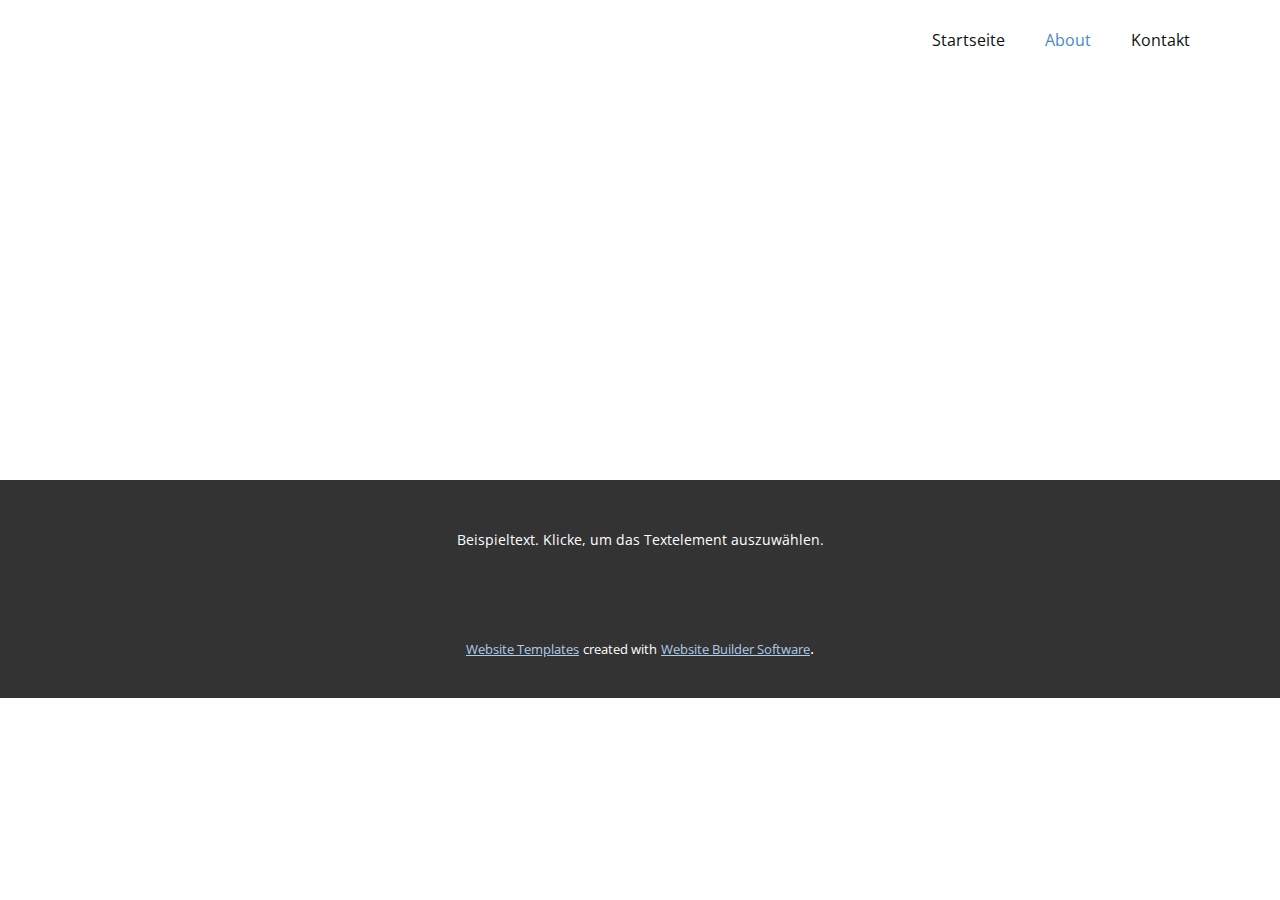
==== About.html @ 8e80e032 "Add files via upload" ====
<!DOCTYPE html>
<html style="font-size: 16px;" lang="de"><head>
    <meta name="viewport" content="width=device-width, initial-scale=1.0">
    <meta charset="utf-8">
    <meta name="keywords" content="">
    <meta name="description" content="">
    <title>About</title>
    <link rel="stylesheet" href="nicepage.css" media="screen">
<link rel="stylesheet" href="About.css" media="screen">
    <script class="u-script" type="text/javascript" src="jquery.js" defer=""></script>
    <script class="u-script" type="text/javascript" src="nicepage.js" defer=""></script>
    <meta name="generator" content="Nicepage 5.0.7, nicepage.com">
    <link id="u-theme-google-font" rel="stylesheet" href="https://fonts.googleapis.com/css?family=Roboto:100,100i,300,300i,400,400i,500,500i,700,700i,900,900i|Open+Sans:300,300i,400,400i,500,500i,600,600i,700,700i,800,800i">
    
    
    <script type="application/ld+json">{
		"@context": "http://schema.org",
		"@type": "Organization",
		"name": ""
}</script>
    <meta name="theme-color" content="#478ac9">
    <meta property="og:title" content="About">
    <meta property="og:type" content="website">
  </head>
  <body class="u-body u-xl-mode" data-lang="de"><header class="u-clearfix u-header u-header" id="sec-7a3e"><div class="u-clearfix u-sheet u-sheet-1">
        <nav class="u-menu u-menu-dropdown u-offcanvas u-menu-1">
          <div class="menu-collapse" style="font-size: 1rem; letter-spacing: 0px;">
            <a class="u-button-style u-custom-left-right-menu-spacing u-custom-padding-bottom u-custom-top-bottom-menu-spacing u-nav-link u-text-active-palette-1-base u-text-hover-palette-2-base" href="#">
              <svg class="u-svg-link" viewBox="0 0 24 24"><use xmlns:xlink="http://www.w3.org/1999/xlink" xlink:href="#menu-hamburger"></use></svg>
              <svg class="u-svg-content" version="1.1" id="menu-hamburger" viewBox="0 0 16 16" x="0px" y="0px" xmlns:xlink="http://www.w3.org/1999/xlink" xmlns="http://www.w3.org/2000/svg"><g><rect y="1" width="16" height="2"></rect><rect y="7" width="16" height="2"></rect><rect y="13" width="16" height="2"></rect>
</g></svg>
            </a>
          </div>
          <div class="u-nav-container">
            <ul class="u-nav u-unstyled u-nav-1"><li class="u-nav-item"><a class="u-button-style u-nav-link u-text-active-palette-1-base u-text-hover-palette-2-base" href="Startseite.html" style="padding: 10px 20px;">Startseite</a>
</li><li class="u-nav-item"><a class="u-button-style u-nav-link u-text-active-palette-1-base u-text-hover-palette-2-base" href="About.html" style="padding: 10px 20px;">About</a>
</li><li class="u-nav-item"><a class="u-button-style u-nav-link u-text-active-palette-1-base u-text-hover-palette-2-base" href="Kontakt.html" style="padding: 10px 20px;">Kontakt</a>
</li></ul>
          </div>
          <div class="u-nav-container-collapse">
            <div class="u-black u-container-style u-inner-container-layout u-opacity u-opacity-95 u-sidenav">
              <div class="u-inner-container-layout u-sidenav-overflow">
                <div class="u-menu-close"></div>
                <ul class="u-align-center u-nav u-popupmenu-items u-unstyled u-nav-2"><li class="u-nav-item"><a class="u-button-style u-nav-link" href="Startseite.html">Startseite</a>
</li><li class="u-nav-item"><a class="u-button-style u-nav-link" href="About.html">About</a>
</li><li class="u-nav-item"><a class="u-button-style u-nav-link" href="Kontakt.html">Kontakt</a>
</li></ul>
              </div>
            </div>
            <div class="u-black u-menu-overlay u-opacity u-opacity-70"></div>
          </div>
        </nav>
      </div></header>
    <section class="u-clearfix u-section-1" id="sec-f4ed">
      <div class="u-clearfix u-sheet u-sheet-1"></div>
    </section>
    
    
    <footer class="u-align-center u-clearfix u-footer u-grey-80 u-footer" id="sec-d7c7"><div class="u-clearfix u-sheet u-sheet-1">
        <p class="u-small-text u-text u-text-variant u-text-1">Beispieltext. Klicke, um das Textelement auszuwählen.</p>
      </div></footer>
    <section class="u-backlink u-clearfix u-grey-80">
      <a class="u-link" href="https://nicepage.com/website-templates" target="_blank">
        <span>Website Templates</span>
      </a>
      <p class="u-text">
        <span>created with</span>
      </p>
      <a class="u-link" href="" target="_blank">
        <span>Website Builder Software</span>
      </a>. 
    </section>
  
</body></html>
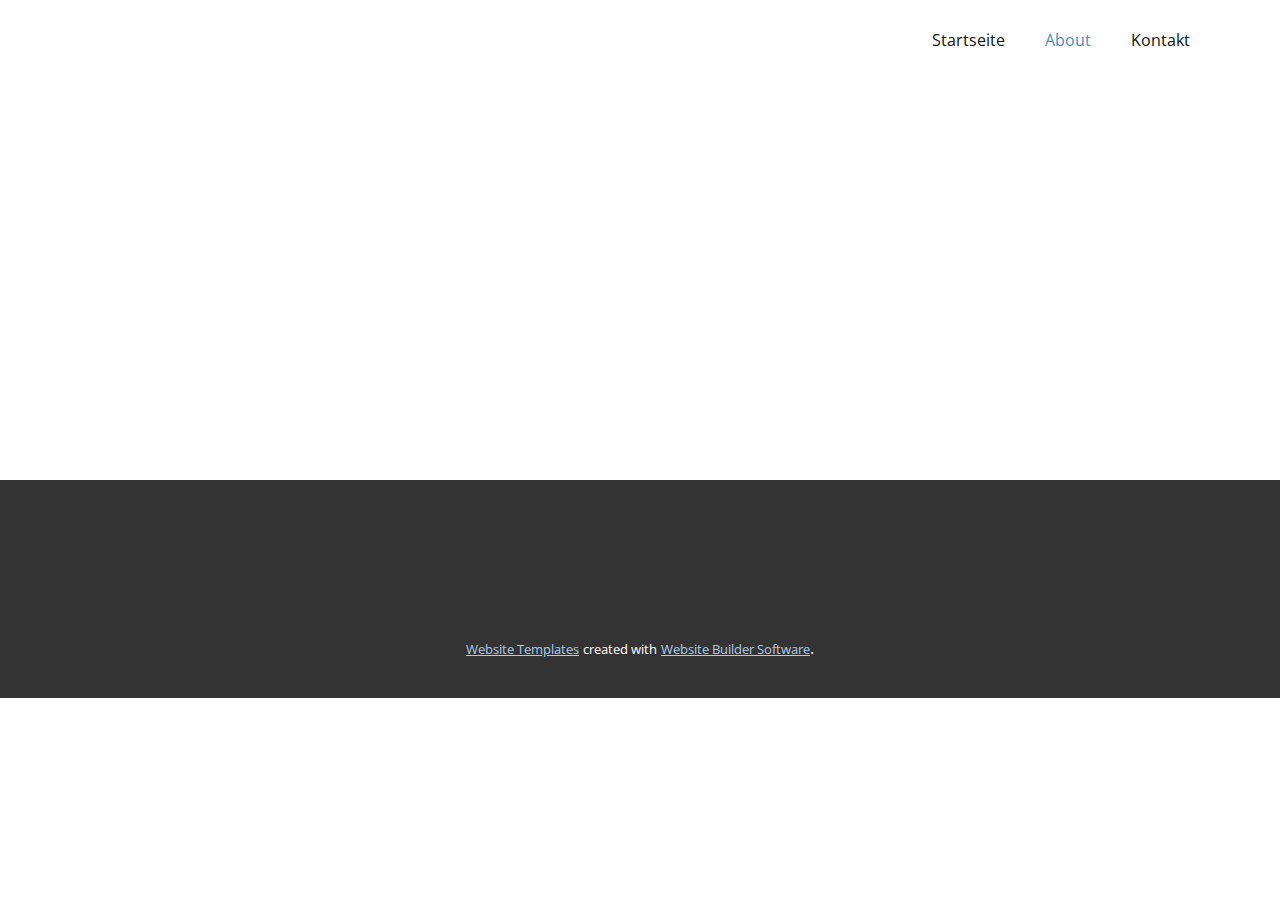
==== commit 0452fec3: "Add files via upload" ====
--- a/About.html
+++ b/About.html
@@ -56,9 +56,7 @@
     </section>
     
     
-    <footer class="u-align-center u-clearfix u-footer u-grey-80 u-footer" id="sec-d7c7"><div class="u-clearfix u-sheet u-sheet-1">
-        <p class="u-small-text u-text u-text-variant u-text-1">Beispieltext. Klicke, um das Textelement auszuwählen.</p>
-      </div></footer>
+    <footer class="u-align-center u-clearfix u-footer u-grey-80 u-footer" id="sec-d7c7"><div class="u-clearfix u-sheet u-sheet-1"></div></footer>
     <section class="u-backlink u-clearfix u-grey-80">
       <a class="u-link" href="https://nicepage.com/website-templates" target="_blank">
         <span>Website Templates</span>
--- a/nicepage.css
+++ b/nicepage.css
@@ -38645,11 +38645,6 @@
 .u-footer .u-sheet-1 {
   min-height: 120px;
 }
-
-.u-footer .u-text-1 {
-  width: 417px;
-  margin: 49px auto;
-}
 @media (max-width: 1199px) {
   .u-footer .u-sheet-1 {
     min-height: 99px;
@@ -38668,10 +38663,6 @@
 @media (max-width: 575px) {
   .u-footer .u-sheet-1 {
     min-height: 36px;
-  }
-
-  .u-footer .u-text-1 {
-    width: 340px;
   }
 }
 
